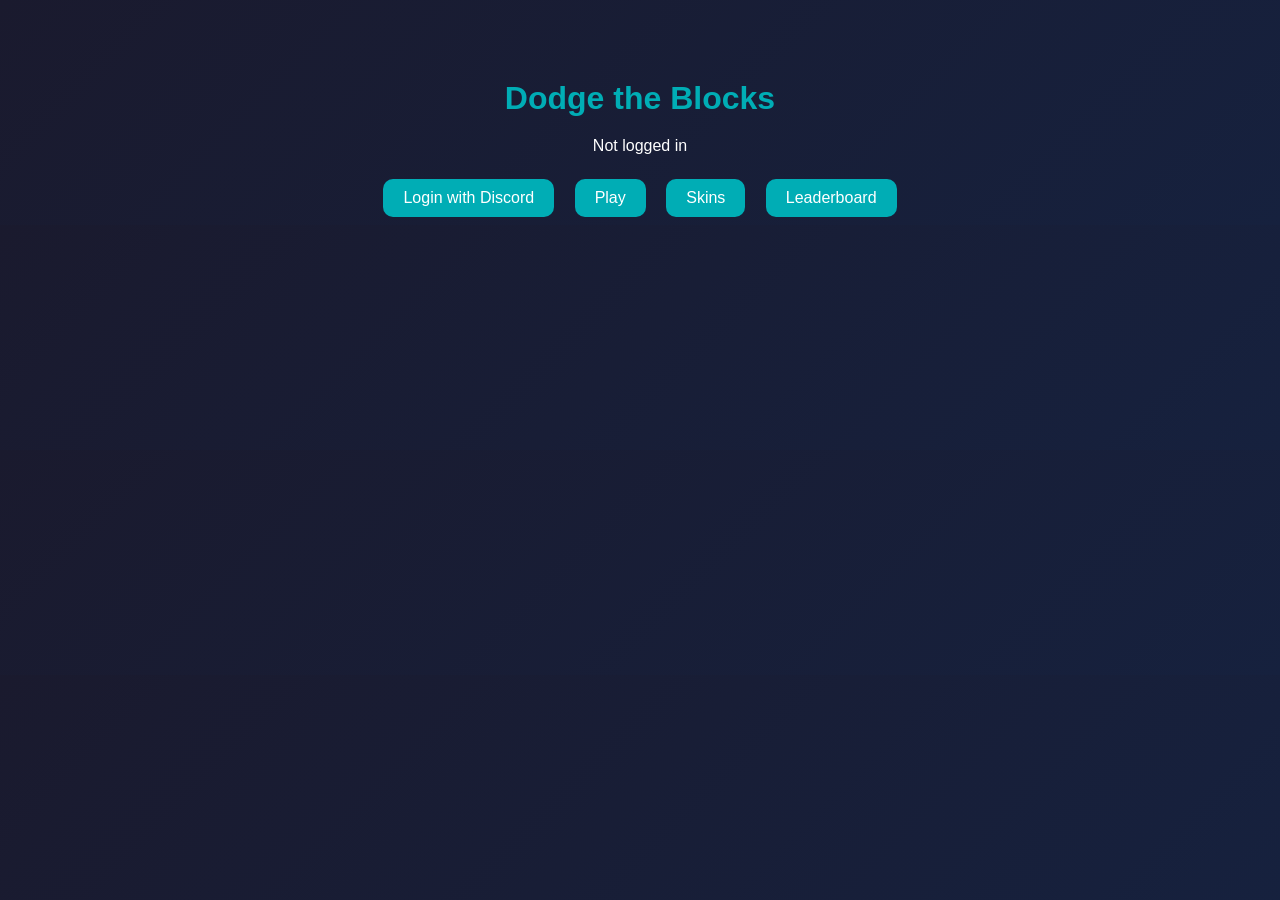
==== index.html @ 31a7ba8c "Add files via upload" ====
<!DOCTYPE html>
<html lang="en">
<head>
  <meta charset="UTF-8" />
  <meta name="viewport" content="width=device-width, initial-scale=1.0" />
  <title>Dodge the Blocks</title>
  <link rel="stylesheet" href="styles.css" />
</head>
<body>
  <div id="menu" class="menu">
    <h1>Dodge the Blocks</h1>
    <p id="userDisplay">Not logged in</p>
    <button id="loginBtn">Login with Discord</button>
    <button id="playBtn" disabled>Play</button>
    <button id="skinsBtn">Skins</button>
    <button id="leaderboardBtn">Leaderboard</button>
  </div>

  <div id="skinsMenu" class="menu hidden">
    <h2>Select Skin</h2>
    <div class="skins">
      <div class="skin" data-color="#00adb5" style="background:#00adb5"></div>
      <div class="skin" data-color="#ff2e63" style="background:#ff2e63"></div>
      <div class="skin" data-color="#4cd137" style="background:#4cd137"></div>
      <div class="skin" data-color="#fbc531" style="background:#fbc531"></div>
    </div>
    <button id="backFromSkins">Back</button>
  </div>

  <div id="leaderboardMenu" class="menu hidden">
    <h2>Leaderboard</h2>
    <ol id="leaderboardList"></ol>
    <button id="backFromLeaderboard">Back</button>
  </div>

  <div id="gameUI" class="hidden">
    <canvas id="gameCanvas" width="400" height="600"></canvas>
    <div class="controls">
      <p>← Move | → Move</p>
      <button id="restartBtn">Restart</button>
      <button id="menuBtn">Menu</button>
    </div>
  </div>

  <script src="script.js"></script>
</body>
</html>
---- styles.css ----
body {
  background: linear-gradient(135deg, #1a1a2e, #16213e);
  color: white;
  font-family: 'Segoe UI', sans-serif;
  text-align: center;
  margin: 0;
  padding: 0;
}

h1, h2 {
  margin: 20px 0;
  color: #00adb5;
}

button {
  background: #00adb5;
  border: none;
  color: white;
  padding: 10px 20px;
  border-radius: 10px;
  font-size: 16px;
  margin: 8px;
  cursor: pointer;
  transition: 0.3s;
}

button:hover {
  background: #02c39a;
}

.hidden {
  display: none;
}

.menu {
  margin-top: 80px;
}

canvas {
  background-color: #0f3460;
  display: block;
  margin: 20px auto;
  border-radius: 10px;
  box-shadow: 0 0 20px #00adb5;
}

.skins {
  display: flex;
  justify-content: center;
  flex-wrap: wrap;
  gap: 10px;
  margin-bottom: 20px;
}

.skin {
  width: 60px;
  height: 60px;
  border-radius: 10px;
  cursor: pointer;
  border: 3px solid transparent;
  transition: 0.3s;
}

.skin:hover {
  transform: scale(1.1);
  border-color: white;
}

.controls {
  margin-top: 10px;
}
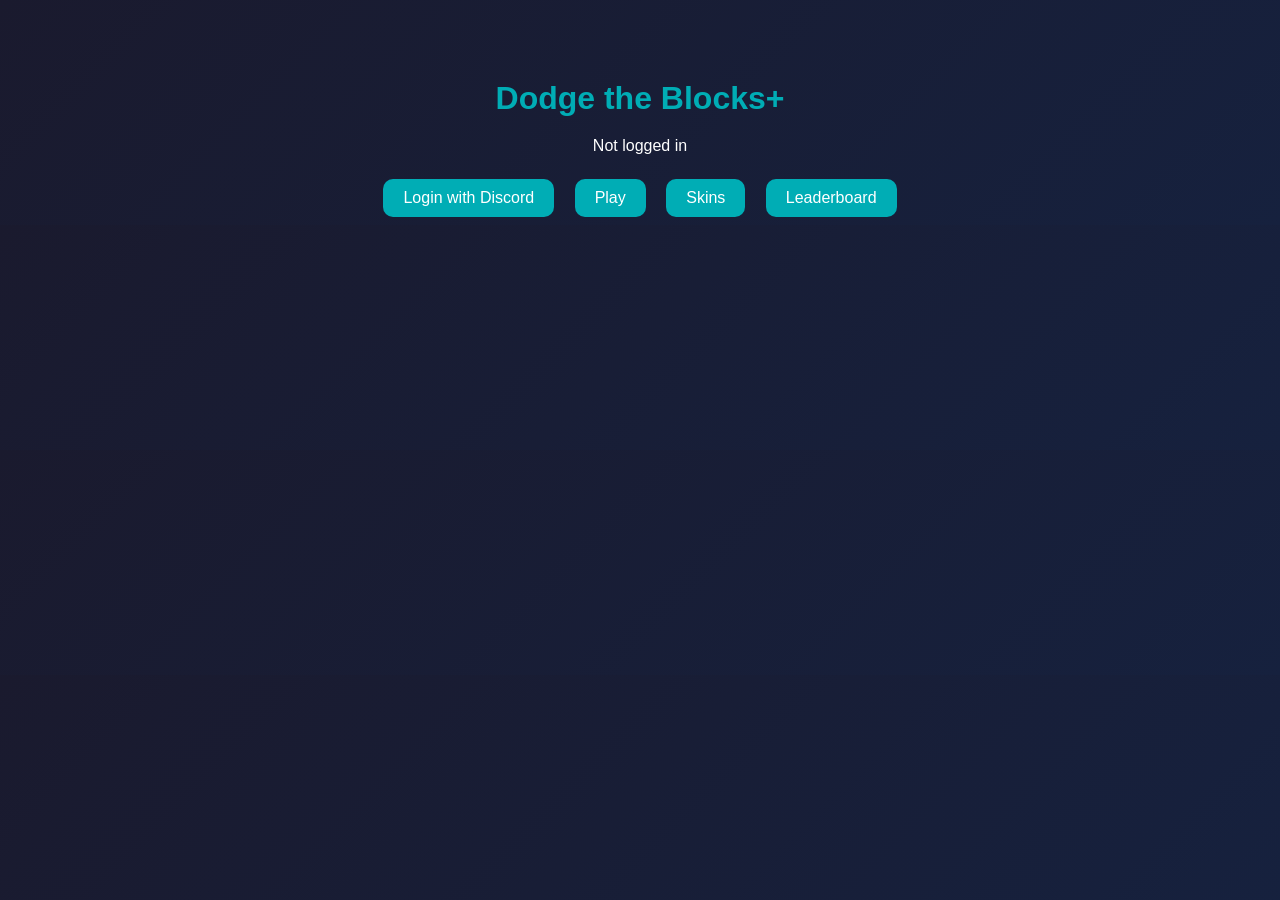
==== commit df9f579d: "Update index.html" ====
--- a/index.html
+++ b/index.html
@@ -3,12 +3,12 @@
 <head>
   <meta charset="UTF-8" />
   <meta name="viewport" content="width=device-width, initial-scale=1.0" />
-  <title>Dodge the Blocks</title>
+  <title>Dodge the Blocks+</title>
   <link rel="stylesheet" href="styles.css" />
 </head>
 <body>
-  <div id="menu" class="menu">
-    <h1>Dodge the Blocks</h1>
+  <div id="menu" class="menu fade">
+    <h1>Dodge the Blocks+</h1>
     <p id="userDisplay">Not logged in</p>
     <button id="loginBtn">Login with Discord</button>
     <button id="playBtn" disabled>Play</button>
@@ -16,24 +16,25 @@
     <button id="leaderboardBtn">Leaderboard</button>
   </div>
 
-  <div id="skinsMenu" class="menu hidden">
-    <h2>Select Skin</h2>
+  <div id="skinsMenu" class="menu hidden fade">
+    <h2>Select Your Skin</h2>
     <div class="skins">
       <div class="skin" data-color="#00adb5" style="background:#00adb5"></div>
       <div class="skin" data-color="#ff2e63" style="background:#ff2e63"></div>
       <div class="skin" data-color="#4cd137" style="background:#4cd137"></div>
       <div class="skin" data-color="#fbc531" style="background:#fbc531"></div>
+      <div class="skin" data-color="#9b59b6" style="background:#9b59b6"></div>
     </div>
     <button id="backFromSkins">Back</button>
   </div>
 
-  <div id="leaderboardMenu" class="menu hidden">
+  <div id="leaderboardMenu" class="menu hidden fade">
     <h2>Leaderboard</h2>
     <ol id="leaderboardList"></ol>
     <button id="backFromLeaderboard">Back</button>
   </div>
 
-  <div id="gameUI" class="hidden">
+  <div id="gameUI" class="hidden fade">
     <canvas id="gameCanvas" width="400" height="600"></canvas>
     <div class="controls">
       <p>← Move | → Move</p>
